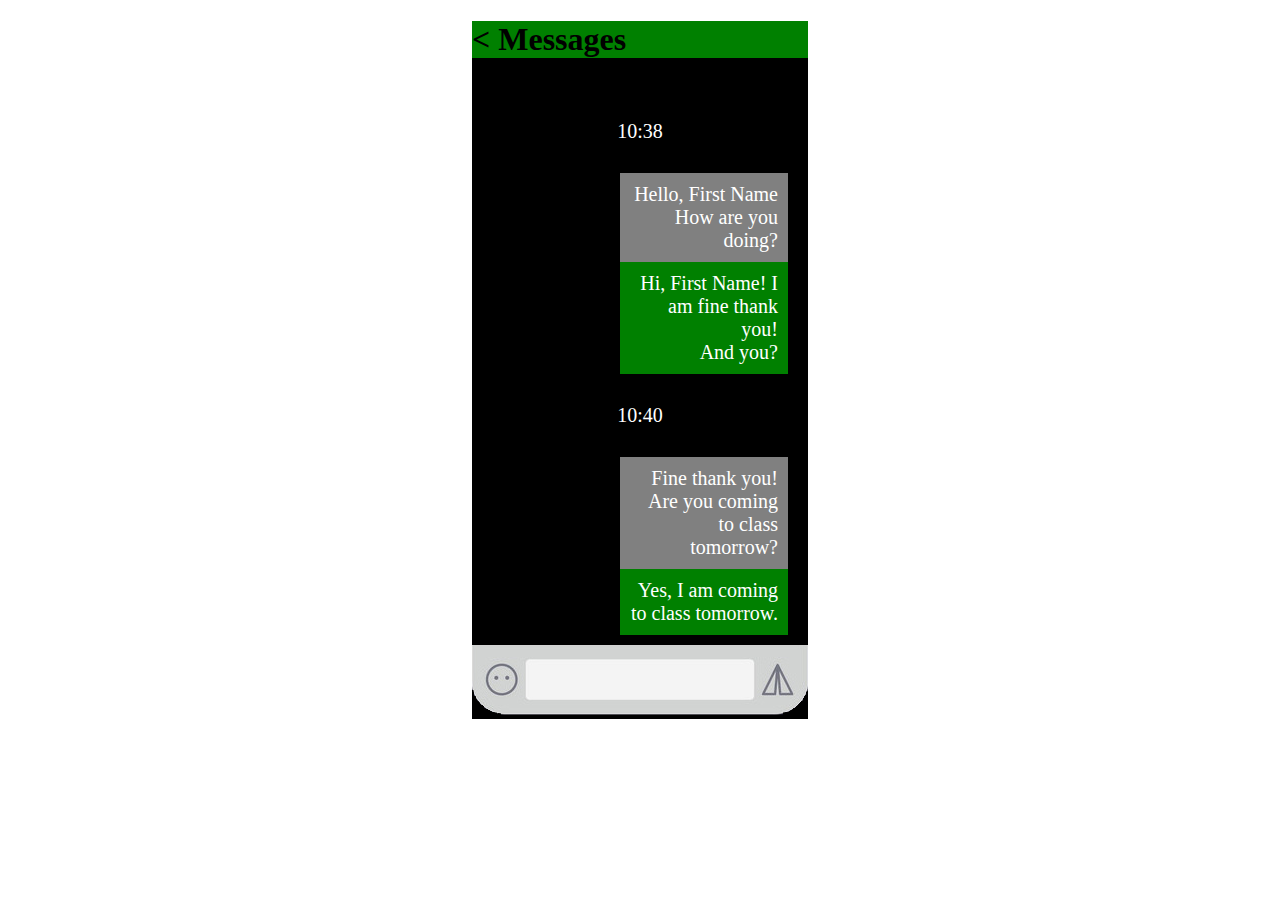
==== conversation-inline-style.html @ 59910670 "course details" ====
<!DOCTYPE html>
<html lang="en">
<head>
  <meta charset="UTF-8">
  <meta name="viewport" content="width=device-width, initial-scale=1.0">
  <meta http-equiv="X-UA-Compatible" content="ie=edge">
  <title>Conversation - Inline CSS</title>
  <style type="text/css">
    body {

    }
    div {

    }
    p {
      font-size: 20px;
      text-align: left;
      padding: 10px;
    }
    header {

    }
    header h1 {

    }
    main {

    }
    .time {

    }
    .me {

    }
    .person {
      background-color: green;
    }
    .me, .person {
      width: 50%;
    }
  </style>
</head>
<body style="color: white;">
  <div style="background-color: black; width: 336px; margin: 0 auto;">
    <header style="background-color: green;">
      <h1 style="color: black;">&lt; Messages</h1>
    </header>
    <main style="padding: 10px 20px;">
      <p style="text-align: center;">10:38</p>
      <p style="background-color: grey; text-align: right; margin: auto 0 auto auto; width: 50%;">
        Hello, First Name <br> How are you doing?
      </p>
      <p style="background-color: green; text-align: right; margin: auto 0 auto auto; width: 50%;">
        Hi, First Name! I am fine thank you!<br> And you?
      </p>
      <p style="text-align: center;">10:40</p>
      <p style="background-color: grey; text-align: right; margin: auto 0 auto auto; width: 50%;">
        Fine thank you! <br>Are you coming to class tomorrow?
      </p>
      <p style="background-color: green; text-align: right; margin: auto 0 auto auto; width: 50%;">
        Yes, I am coming to class tomorrow.
      </p>
    </main>
    <footer>
      <a href="conversation-internal-style.html"><img src="images/body/footer.png" alt="Type Conversation"></a>
    </footer>
  </div>
</body>
</html>
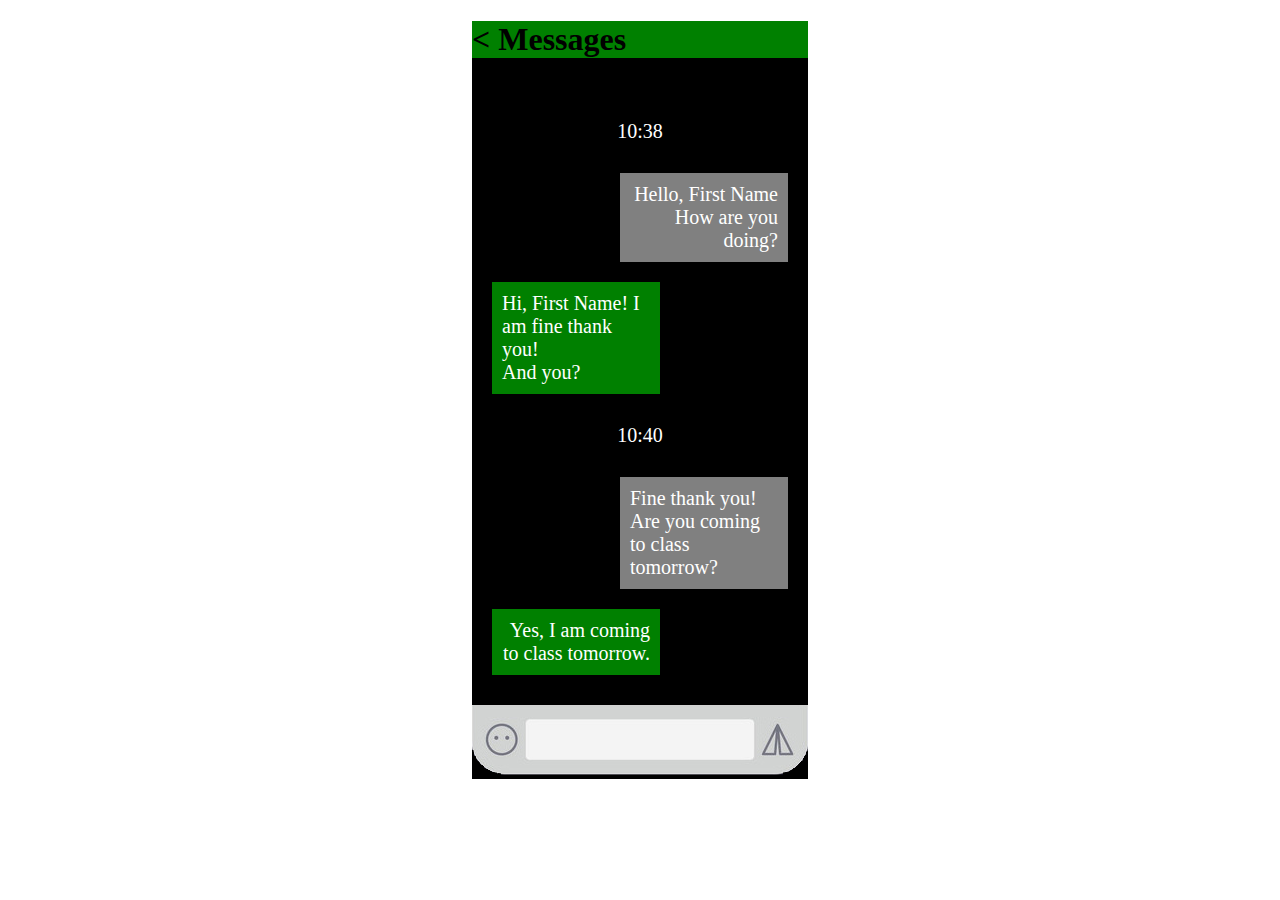
==== commit 308a19ff: "code update" ====
--- a/conversation-inline-style.html
+++ b/conversation-inline-style.html
@@ -50,14 +50,14 @@
       <p style="background-color: grey; text-align: right; margin: auto 0 auto auto; width: 50%;">
         Hello, First Name <br> How are you doing?
       </p>
-      <p style="background-color: green; text-align: right; margin: auto 0 auto auto; width: 50%;">
+      <p style="background-color: green; text-align: left; width: 50%;">
         Hi, First Name! I am fine thank you!<br> And you?
       </p>
       <p style="text-align: center;">10:40</p>
-      <p style="background-color: grey; text-align: right; margin: auto 0 auto auto; width: 50%;">
+      <p style="background-color: grey; text-align: left; margin: auto 0 auto auto; width: 50%;">
         Fine thank you! <br>Are you coming to class tomorrow?
       </p>
-      <p style="background-color: green; text-align: right; margin: auto 0 auto auto; width: 50%;">
+      <p style="background-color: green; text-align: right; width: 50%;">
         Yes, I am coming to class tomorrow.
       </p>
     </main>
